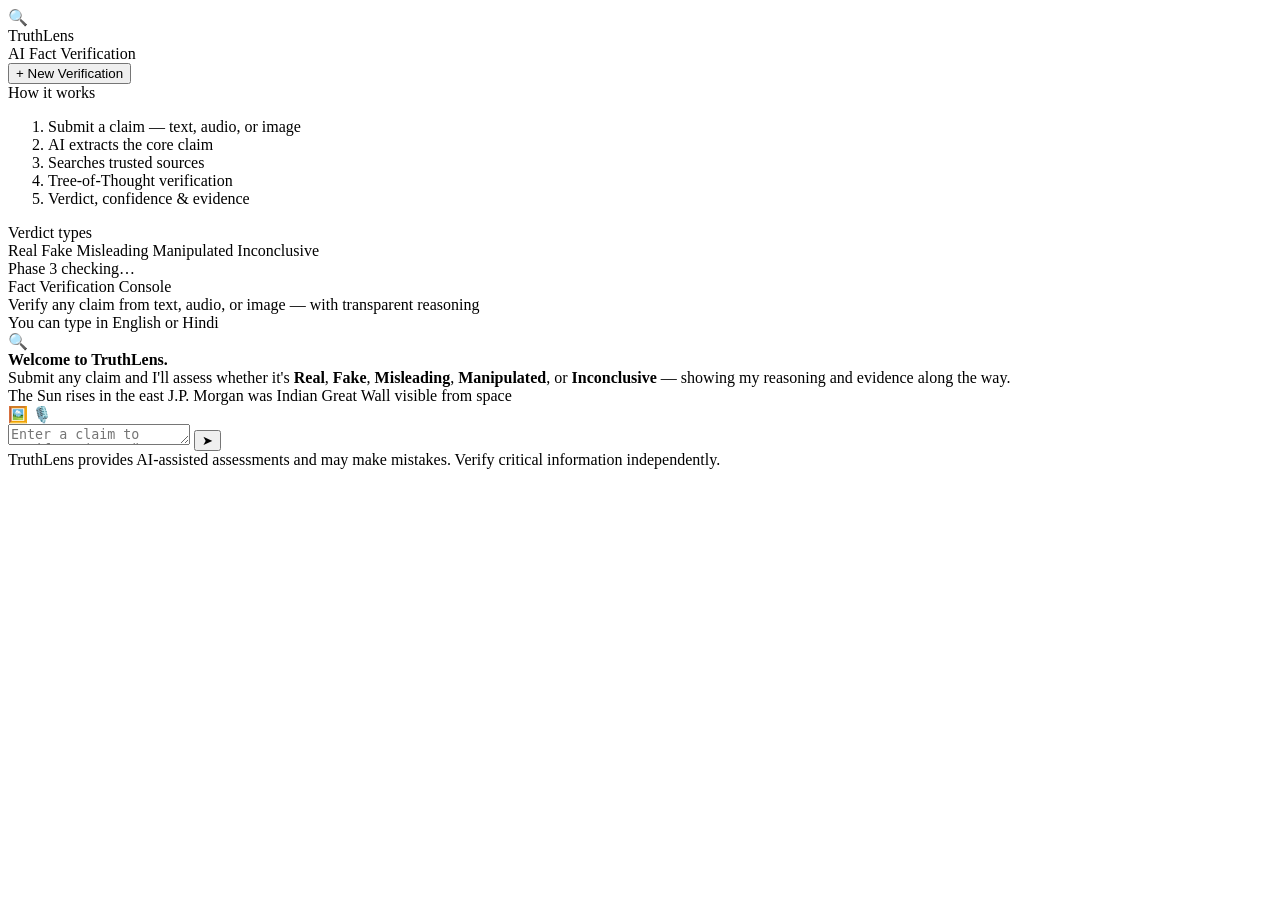
==== frontend/index.html @ b5ab25fe "Added Modules" ====
<!DOCTYPE html>
<html lang="en">
<head>
  <meta charset="UTF-8" />
  <meta name="viewport" content="width=device-width, initial-scale=1.0" />
  <title>TruthLens — AI Fact Verification</title>
  <link rel="preconnect" href="https://fonts.googleapis.com" />
  <link href="https://fonts.googleapis.com/css2?family=Inter:wght@400;500;600;700;800&display=swap" rel="stylesheet" />
  <link rel="stylesheet" href="/static/styles.css" />
</head>
<body>
  <div class="app">
    <aside class="sidebar">
      <div class="brand">
        <span class="logo">🔍</span>
        <div>
          <div class="brand-name">TruthLens</div>
          <div class="brand-tag">AI Fact Verification</div>
        </div>
      </div>

      <button id="newChatBtn" class="new-chat"><span>+</span> New Verification</button>

      <div class="side-section">
        <div class="side-title">How it works</div>
        <ol class="steps-list">
          <li>Submit a claim — text, audio, or image</li>
          <li>AI extracts the core claim</li>
          <li>Searches trusted sources</li>
          <li>Tree-of-Thought verification</li>
          <li>Verdict, confidence &amp; evidence</li>
        </ol>
      </div>

      <div class="side-section">
        <div class="side-title">Verdict types</div>
        <div class="legend">
          <span class="legend-item"><i class="dot v-Real"></i>Real</span>
          <span class="legend-item"><i class="dot v-Fake"></i>Fake</span>
          <span class="legend-item"><i class="dot v-Misleading"></i>Misleading</span>
          <span class="legend-item"><i class="dot v-Manipulated"></i>Manipulated</span>
          <span class="legend-item"><i class="dot v-Inconclusive"></i>Inconclusive</span>
        </div>
      </div>

      <div class="side-footer">
        <span class="badge-phase">Phase 3</span>
        <span id="llmStatus" class="llm-status">checking…</span>
      </div>
    </aside>

    <main class="chat">
      <header class="chat-header">
        <div>
          <div class="title">Fact Verification Console</div>
          <div class="subtitle">Verify any claim from text, audio, or image — with transparent reasoning</div>
        </div>
        <div class="header-tag">You can type in English or Hindi</div>
      </header>

      <div id="messages" class="messages">
        <div class="msg bot">
          <div class="avatar">🔍</div>
          <div class="bubble">
            <b>Welcome to TruthLens.</b><br />
            Submit any claim and I'll assess whether it's
            <b>Real</b>, <b>Fake</b>, <b>Misleading</b>, <b>Manipulated</b>, or
            <b>Inconclusive</b> — showing my reasoning and evidence along the way.
            <div class="examples">
              <span class="chip" data-ex="The Sun rises in the east">The Sun rises in the east</span>
              <span class="chip" data-ex="J.P. Morgan was Indian">J.P. Morgan was Indian</span>
              <span class="chip" data-ex="The Great Wall of China is visible from space with the naked eye">Great Wall visible from space</span>
            </div>
          </div>
        </div>
      </div>

      <div class="composer-wrap">
        <div class="composer">
          <div class="attach">
            <label class="attach-btn" title="Upload image">🖼️
              <input type="file" id="imageInput" accept=".jpg,.jpeg,.png" hidden /></label>
            <label class="attach-btn" title="Upload audio">🎙️
              <input type="file" id="audioInput" accept=".mp3,.wav,.m4a,.ogg" hidden /></label>
          </div>
          <textarea id="input" rows="1"
            placeholder="Enter a claim to verify…  (e.g. “Moon landing was faked”)"></textarea>
          <button id="sendBtn" class="send" title="Verify">➤</button>
        </div>
        <div id="fileHint" class="file-hint"></div>
        <div class="disclaimer">TruthLens provides AI-assisted assessments and may make mistakes. Verify critical information independently.</div>
      </div>
    </main>
  </div>
  <script src="/static/chat.js"></script>
</body>
</html>
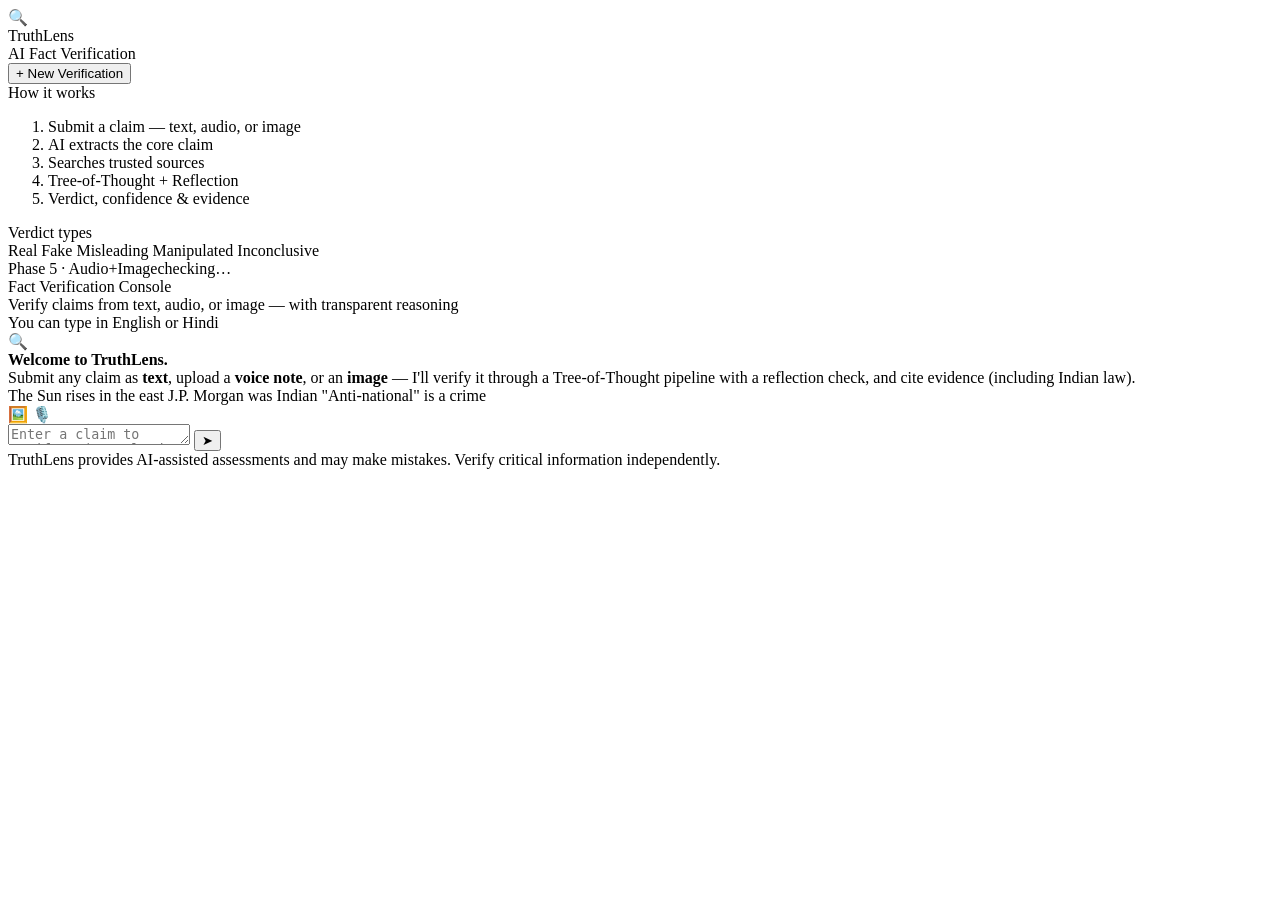
==== commit e549f78c: "updation" ====
--- a/frontend/index.html
+++ b/frontend/index.html
@@ -11,80 +11,53 @@
 <body>
   <div class="app">
     <aside class="sidebar">
-      <div class="brand">
-        <span class="logo">🔍</span>
-        <div>
-          <div class="brand-name">TruthLens</div>
-          <div class="brand-tag">AI Fact Verification</div>
-        </div>
-      </div>
-
+      <div class="brand"><span class="logo">🔍</span>
+        <div><div class="brand-name">TruthLens</div><div class="brand-tag">AI Fact Verification</div></div></div>
       <button id="newChatBtn" class="new-chat"><span>+</span> New Verification</button>
-
-      <div class="side-section">
-        <div class="side-title">How it works</div>
+      <div class="side-section"><div class="side-title">How it works</div>
         <ol class="steps-list">
           <li>Submit a claim — text, audio, or image</li>
           <li>AI extracts the core claim</li>
           <li>Searches trusted sources</li>
-          <li>Tree-of-Thought verification</li>
+          <li>Tree-of-Thought + Reflection</li>
           <li>Verdict, confidence &amp; evidence</li>
-        </ol>
-      </div>
-
-      <div class="side-section">
-        <div class="side-title">Verdict types</div>
+        </ol></div>
+      <div class="side-section"><div class="side-title">Verdict types</div>
         <div class="legend">
           <span class="legend-item"><i class="dot v-Real"></i>Real</span>
           <span class="legend-item"><i class="dot v-Fake"></i>Fake</span>
           <span class="legend-item"><i class="dot v-Misleading"></i>Misleading</span>
           <span class="legend-item"><i class="dot v-Manipulated"></i>Manipulated</span>
           <span class="legend-item"><i class="dot v-Inconclusive"></i>Inconclusive</span>
-        </div>
-      </div>
-
-      <div class="side-footer">
-        <span class="badge-phase">Phase 3</span>
-        <span id="llmStatus" class="llm-status">checking…</span>
-      </div>
+        </div></div>
+      <div class="side-footer"><span class="badge-phase">Phase 5 · Audio+Image</span><span id="llmStatus" class="llm-status">checking…</span></div>
     </aside>
-
     <main class="chat">
       <header class="chat-header">
-        <div>
-          <div class="title">Fact Verification Console</div>
-          <div class="subtitle">Verify any claim from text, audio, or image — with transparent reasoning</div>
-        </div>
+        <div><div class="title">Fact Verification Console</div>
+          <div class="subtitle">Verify claims from text, audio, or image — with transparent reasoning</div></div>
         <div class="header-tag">You can type in English or Hindi</div>
       </header>
-
       <div id="messages" class="messages">
-        <div class="msg bot">
-          <div class="avatar">🔍</div>
-          <div class="bubble">
-            <b>Welcome to TruthLens.</b><br />
-            Submit any claim and I'll assess whether it's
-            <b>Real</b>, <b>Fake</b>, <b>Misleading</b>, <b>Manipulated</b>, or
-            <b>Inconclusive</b> — showing my reasoning and evidence along the way.
+        <div class="msg bot"><div class="avatar">🔍</div>
+          <div class="bubble"><b>Welcome to TruthLens.</b><br />
+            Submit any claim as <b>text</b>, upload a <b>voice note</b>, or an <b>image</b> — I'll verify it
+            through a Tree-of-Thought pipeline with a reflection check, and cite evidence (including Indian law).
             <div class="examples">
               <span class="chip" data-ex="The Sun rises in the east">The Sun rises in the east</span>
               <span class="chip" data-ex="J.P. Morgan was Indian">J.P. Morgan was Indian</span>
-              <span class="chip" data-ex="The Great Wall of China is visible from space with the naked eye">Great Wall visible from space</span>
+              <span class="chip" data-ex="Calling someone anti-national is a punishable crime in India">"Anti-national" is a crime</span>
             </div>
           </div>
         </div>
       </div>
-
       <div class="composer-wrap">
         <div class="composer">
           <div class="attach">
-            <label class="attach-btn" title="Upload image">🖼️
-              <input type="file" id="imageInput" accept=".jpg,.jpeg,.png" hidden /></label>
-            <label class="attach-btn" title="Upload audio">🎙️
-              <input type="file" id="audioInput" accept=".mp3,.wav,.m4a,.ogg" hidden /></label>
+            <label class="attach-btn" title="Upload image">🖼️<input type="file" id="imageInput" accept=".jpg,.jpeg,.png" hidden /></label>
+            <label class="attach-btn" title="Upload audio">🎙️<input type="file" id="audioInput" accept=".mp3,.wav,.m4a,.ogg" hidden /></label>
           </div>
-          <textarea id="input" rows="1"
-            placeholder="Enter a claim to verify…  (e.g. “Moon landing was faked”)"></textarea>
+          <textarea id="input" rows="1" placeholder="Enter a claim to verify…  (or upload audio / image)"></textarea>
           <button id="sendBtn" class="send" title="Verify">➤</button>
         </div>
         <div id="fileHint" class="file-hint"></div>
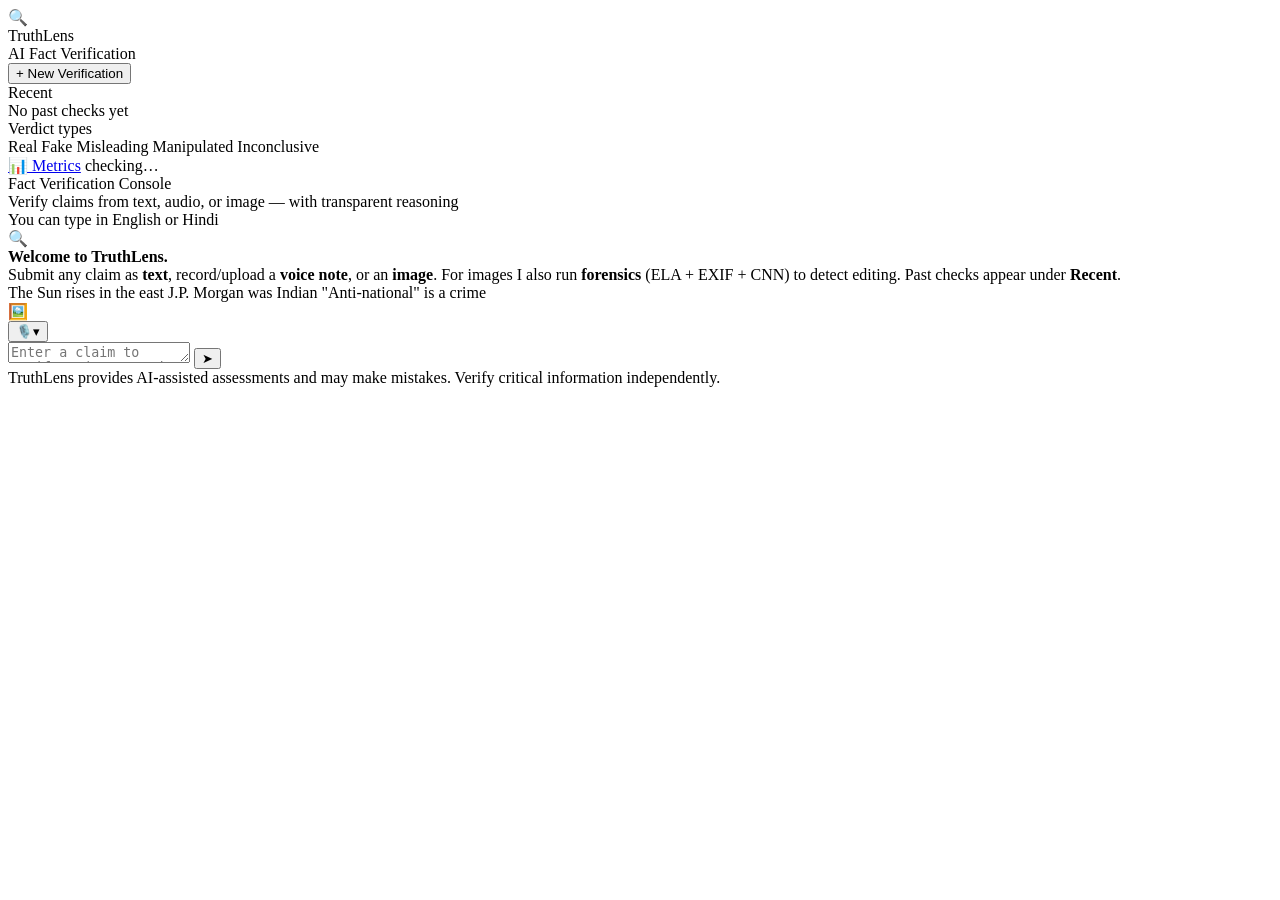
==== commit 728c8093: "V2" ====
--- a/frontend/index.html
+++ b/frontend/index.html
@@ -14,24 +14,29 @@
       <div class="brand"><span class="logo">🔍</span>
         <div><div class="brand-name">TruthLens</div><div class="brand-tag">AI Fact Verification</div></div></div>
       <button id="newChatBtn" class="new-chat"><span>+</span> New Verification</button>
-      <div class="side-section"><div class="side-title">How it works</div>
-        <ol class="steps-list">
-          <li>Submit a claim — text, audio, or image</li>
-          <li>AI extracts the core claim</li>
-          <li>Searches trusted sources</li>
-          <li>Tree-of-Thought + Reflection</li>
-          <li>Verdict, confidence &amp; evidence</li>
-        </ol></div>
-      <div class="side-section"><div class="side-title">Verdict types</div>
+
+      <!-- Chat history (recent) -->
+      <div class="side-section history-section">
+        <div class="side-title">Recent</div>
+        <div id="historyList" class="history-list"><div class="history-empty">No past checks yet</div></div>
+      </div>
+
+      <div class="side-section">
+        <div class="side-title">Verdict types</div>
         <div class="legend">
           <span class="legend-item"><i class="dot v-Real"></i>Real</span>
           <span class="legend-item"><i class="dot v-Fake"></i>Fake</span>
           <span class="legend-item"><i class="dot v-Misleading"></i>Misleading</span>
           <span class="legend-item"><i class="dot v-Manipulated"></i>Manipulated</span>
           <span class="legend-item"><i class="dot v-Inconclusive"></i>Inconclusive</span>
-        </div></div>
-      <div class="side-footer"><span class="badge-phase">Phase 5 · Audio+Image</span><span id="llmStatus" class="llm-status">checking…</span></div>
+        </div>
+      </div>
+      <div class="side-footer">
+        <a class="metrics-link" href="/metrics" target="_blank">📊 Metrics</a>
+        <span id="llmStatus" class="llm-status">checking…</span>
+      </div>
     </aside>
+
     <main class="chat">
       <header class="chat-header">
         <div><div class="title">Fact Verification Console</div>
@@ -41,8 +46,8 @@
       <div id="messages" class="messages">
         <div class="msg bot"><div class="avatar">🔍</div>
           <div class="bubble"><b>Welcome to TruthLens.</b><br />
-            Submit any claim as <b>text</b>, upload a <b>voice note</b>, or an <b>image</b> — I'll verify it
-            through a Tree-of-Thought pipeline with a reflection check, and cite evidence (including Indian law).
+            Submit any claim as <b>text</b>, record/upload a <b>voice note</b>, or an <b>image</b>. For images I also
+            run <b>forensics</b> (ELA + EXIF + CNN) to detect editing. Past checks appear under <b>Recent</b>.
             <div class="examples">
               <span class="chip" data-ex="The Sun rises in the east">The Sun rises in the east</span>
               <span class="chip" data-ex="J.P. Morgan was Indian">J.P. Morgan was Indian</span>
@@ -55,9 +60,18 @@
         <div class="composer">
           <div class="attach">
             <label class="attach-btn" title="Upload image">🖼️<input type="file" id="imageInput" accept=".jpg,.jpeg,.png" hidden /></label>
-            <label class="attach-btn" title="Upload audio">🎙️<input type="file" id="audioInput" accept=".mp3,.wav,.m4a,.ogg" hidden /></label>
+            <div class="mic-wrap">
+              <button type="button" class="attach-btn" id="micBtn" title="Audio options">🎙️<span class="caret">▾</span></button>
+              <div class="mic-menu" id="micMenu" hidden>
+                <button type="button" class="mic-item" id="recordItem"><span class="mi-ic">🔴</span>
+                  <span><b>Record with mic</b><small>Speak your claim</small></span></button>
+                <button type="button" class="mic-item" id="uploadItem"><span class="mi-ic">📁</span>
+                  <span><b>Upload audio file</b><small>mp3 · wav · m4a · ogg</small></span></button>
+              </div>
+              <input type="file" id="audioInput" accept=".mp3,.wav,.m4a,.ogg,.webm" hidden />
+            </div>
           </div>
-          <textarea id="input" rows="1" placeholder="Enter a claim to verify…  (or upload audio / image)"></textarea>
+          <textarea id="input" rows="1" placeholder="Enter a claim to verify…  (or record / upload audio, or an image)"></textarea>
           <button id="sendBtn" class="send" title="Verify">➤</button>
         </div>
         <div id="fileHint" class="file-hint"></div>
